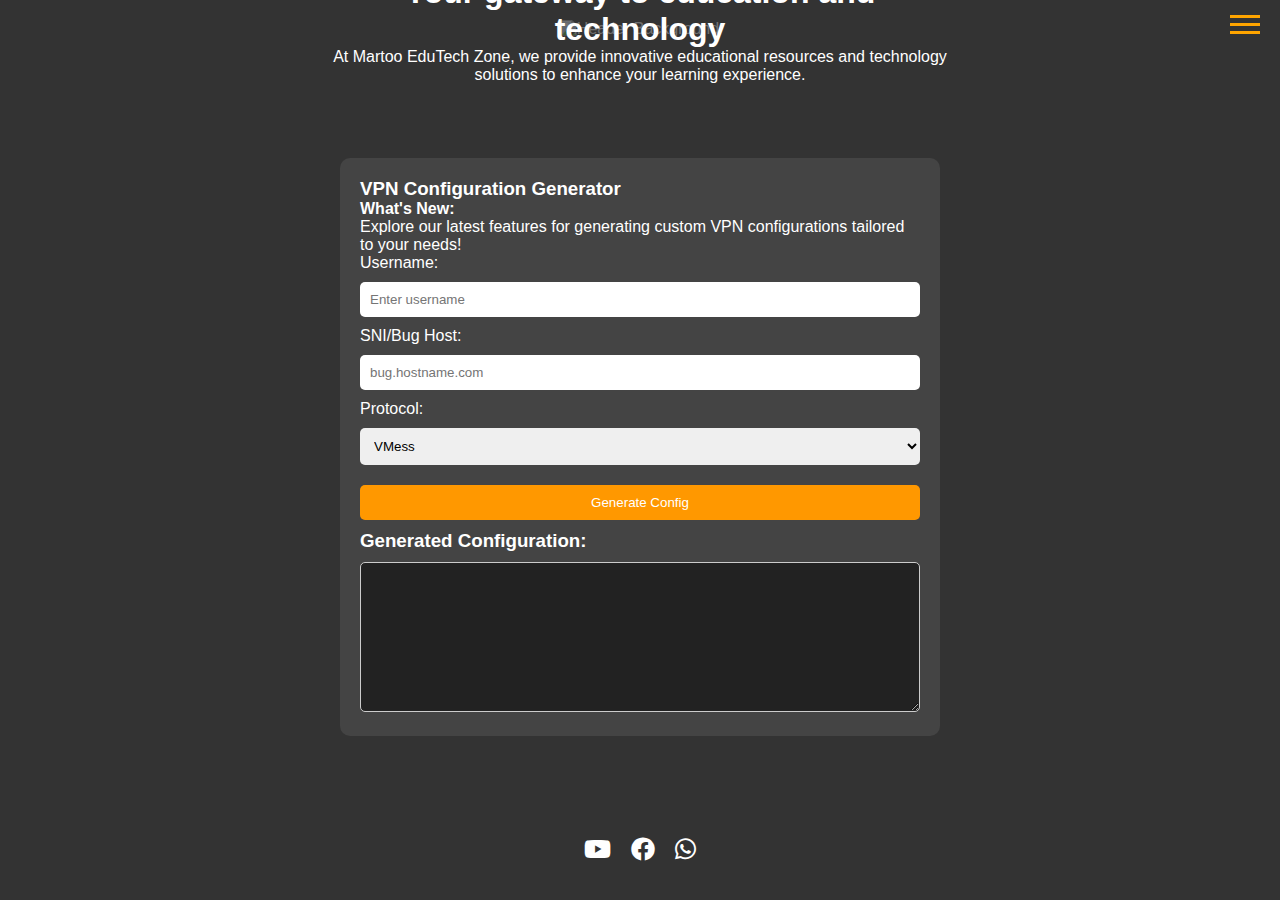
==== services.html @ 54e8af11 "Create services.html" ====
<!DOCTYPE html>
<html lang="en">
<head>
    <meta charset="UTF-8">
    <meta name="viewport" content="width=device-width, initial-scale=1.0">
    <link rel="stylesheet" href="styles.css">
    <title>Services - Martoo EduTech Zone</title>
    <link rel="stylesheet" href="https://cdnjs.cloudflare.com/ajax/libs/font-awesome/6.0.0-beta3/css/all.min.css">
    <style>
        body {
            background-color: #333;
            color: #fff;
            font-family: Arial, sans-serif;
            margin: 0;
        }

        .hamburger {
            position: fixed;
            top: 15px;
            right: 20px;
            z-index: 100;
            cursor: pointer;
            display: flex;
            flex-direction: column;
            gap: 5px;
        }

        .hamburger div {
            width: 30px;
            height: 3px;
            background-color: orange;
        }

        .nav-links {
            display: none;
            flex-direction: column;
            align-items: center;
            position: fixed;
            top: 0;
            right: 0;
            background-color: rgba(0, 0, 0, 0.9);
            width: 100%;
            height: 100vh;
            justify-content: center;
            text-align: center;
        }

        .nav-links a {
            color: white;
            text-decoration: none;
            font-size: 24px;
            margin: 20px 0;
        }

        .nav-active {
            display: flex;
        }

        .config-generator {
            background-color: #444;
            padding: 20px;
            border-radius: 10px;
            width: 90%;
            max-width: 600px;
            margin: 100px auto;
        }

        .config-generator input,
        .config-generator select,
        .config-generator button {
            width: 100%;
            margin: 10px 0;
            padding: 10px;
            border: none;
            border-radius: 5px;
        }

        .config-generator button {
            background-color: #ff9800;
            color: #fff;
            cursor: pointer;
        }

        .config-generator textarea {
            width: 100%;
            height: 150px;
            margin-top: 10px;
            padding: 10px;
            border-radius: 5px;
            border: 1px solid #ccc;
            background-color: #222;
            color: #f0f0f0;
        }

        .social-icons {
            display: flex;
            justify-content: center;
            gap: 20px;
            margin-top: 20px;
        }

        .social-icons a {
            color: white;
            font-size: 24px;
            text-decoration: none;
        }

        .header {
            position: relative;
            padding: 20px;
            text-align: center;
        }

        .header img {
            width: 100%;
            max-height: 300px;
            object-fit: cover;
            opacity: 0.3;
        }

        .header-text {
            position: absolute;
            top: 50%;
            left: 50%;
            transform: translate(-50%, -50%);
            color: white;
            text-align: center;
        }
    </style>
</head>
<body>
    <div class="hamburger" id="hamburger">
        <div></div>
        <div></div>
        <div></div>
    </div>

    <nav class="nav-links" id="navLinks">
        <a href="index.html">Home</a>
        <a href="services.html">Services</a>
        <a href="about.html">About</a>
        <a href="contact.html">Contact</a>
    </nav>

    <div class="header">
        <img src="Picsart_24-10-14_17-15-30-797.jpg" alt="Header Background">
        <div class="header-text">
            <h1>Your gateway to education and technology</h1>
            <p>At Martoo EduTech Zone, we provide innovative educational resources and technology solutions to enhance your learning experience.</p>
        </div>
    </div>

    <div class="config-generator">
        <h3>VPN Configuration Generator</h3>
        <h4>What's New:</h4>
        <p>Explore our latest features for generating custom VPN configurations tailored to your needs!</p>
        
        <form id="configGenerator">
            <label for="username">Username:</label>
            <input type="text" id="username" placeholder="Enter username" required>
            
            <label for="sni">SNI/Bug Host:</label>
            <input type="text" id="sni" placeholder="bug.hostname.com" required>
            
            <label for="protocol">Protocol:</label>
            <select id="protocol" required>
                <option value="vmess">VMess</option>
                <option value="trojan">Trojan</option>
            </select>
            
            <button type="button" onclick="generateConfig()">Generate Config</button>
        </form>

        <h3>Generated Configuration:</h3>
        <textarea id="generatedCode" readonly></textarea>
    </div>

    <div class="social-icons">
        <a href="https://youtube.com/@martootech?si=WtTmTBtO6VjvajdN" target="_blank">
            <i class="fab fa-youtube"></i>
        </a>
        <a href="https://www.facebook.com/profile.php?id=61561559594029" target="_blank">
            <i class="fab fa-facebook"></i>
        </a>
        <a href="https://wa.me/260950322498" target="_blank">
            <i class="fab fa-whatsapp"></i>
        </a>
    </div>

    <script>
        // Hamburger menu toggle
        const hamburger = document.getElementById('hamburger');
        const navLinks = document.getElementById('navLinks');

        hamburger.addEventListener('click', () => {
            navLinks.classList.toggle('nav-active');
        });

        function generateRandomString(length) {
            const chars = '0123456789abcdef';
            let result = '';
            for (let i = 0; i < length; i++) {
                result += chars.charAt(Math.floor(Math.random() * chars.length));
            }
            return result;
        }

        function generateConfig() {
            const username = document.getElementById("username").value;
            const sni = document.getElementById("sni").value;
            const protocol = document.getElementById("protocol").value;

            let generatedConfig = '';

            if (protocol === "vmess") {
                const id = generateRandomString(36);
                generatedConfig = `vmess://eyJhZGQiOi "${sni.replace(/\./g, '%2E')}", "aid": "0", "host": "${sni.replace(/\./g, '%2E')}", "id": "${id}", "net": "ws", "path": "/vpn", "port": "443", "ps": "${username}", "tls": "true", "v": "2"}`;
            } else if (protocol === "trojan") {
                const trojanAddress = "is1.trojanvpn.xyz"; 
                const password = "4cb274d4-1f5f-40ed-a1e9-8e4bfcd9e0c1"; 
                generatedConfig = `trojan://${username}:${password}@${trojanAddress}:443?security=tls&type=ws&path=%2Fvpn&sni=${sni}#Martoo-Trojan`;
            }

            document.getElementById("generatedCode").value = generatedConfig;
        }
    </script>
</body>
</html>
---- styles.css ----
/* styles.css */

/* Universal Reset */
* {
    margin: 0;
    padding: 0;
    box-sizing: border-box; /* Helps with sizing */
}

/* General styles */
body {
    background-color: #1a1a2e; /* Dark navy blue */
    color: #f0f0f0; /* Light gray text */
    font-family: 'Arial', sans-serif;
    animation: backgroundAnimation 15s ease infinite; /* Animation for the background */
    overflow-x: hidden; /* Prevent horizontal scroll */
}

@keyframes backgroundAnimation {
    0% { background-color: #1a1a2e; }
    50% { background-color: #162447; } /* Slightly lighter dark blue */
    100% { background-color: #1a1a2e; }
}

/* Sliding header animation */
.sliding-header {
    animation: slideIn 2s ease forwards; /* Sliding animation */
    transform: translateX(-100%); /* Start off-screen to the left */
}

@keyframes slideIn {
    to {
        transform: translateX(0); /* Slide into view */
    }
}

header {
    background-color: #008080; /* Teal for header */
    padding: 20px;
    text-align: center;
    box-shadow: 0 4px 8px rgba(0, 0, 0, 0.4);
    width: 100%; /* Ensure header fits the page width */
}

nav {
    margin: 20px 0;
}

nav ul {
    display: flex; /* Use flexbox for navigation */
    justify-content: center; /* Center the items */
    list-style-type: none;
    padding: 0;
}

nav ul li {
    display: inline;
    margin: 0 15px;
}

nav ul li a {
    color: #9370DB; /* Rebecca Purple */
    text-decoration: none;
    font-weight: bold;
    transition: color 0.3s; /* Animation for link color change */
}

nav ul li a:hover {
    color: #ffb600; /* Gold for hover effect */
    text-decoration: underline; /* Underline on hover */
}

/* Styles for hamburger menu */
.hamburger {
    display: none; /* Hide on larger screens */
    cursor: pointer;
    font-size: 24px;
    color: #9370DB; /* Rebecca Purple */
}

.hidden {
    display: none; /* Hide the menu by default */
}

main {
    max-width: 1200px; /* Set a max width for the main content */
    margin: 0 auto; /* Center the main content */
    padding: 20px;
    text-align: center;
}

/* Section for key content */
#content-section {
    color: #333333;
    text-align: center;
    padding: 60px 20px;
}

#content-section h2,
#content-section p {
    background-color: rgba(255, 255, 255, 0.7);
    padding: 20px;
    border-radius: 10px;
    display: inline-block;
    margin: 20px auto;
    max-width: 800px;
}

/* Section for key features */
#key-features {
    margin: 40px 0;
    background-color: rgba(0, 0, 0, 0.7);
    padding: 20px;
    border-radius: 5px;
    text-align: left;
    color: #f0f0f0; /* Light text for better contrast */
}

footer {
    background-color: #008080; /* Teal for footer */
    color: #ffffff;
    text-align: center;
    padding: 10px 0;
    position: relative;
    bottom: 0;
    width: 100%; /* Ensure footer fits the page width */
    box-shadow: 0 -4px 8px rgba(0, 0, 0, 0.4);
}

/* Responsive styles */
@media screen and (max-width: 768px) {
    nav ul {
        display: none; /* Hide menu on small screens */
        flex-direction: column; /* Stack menu items */
    }

    nav ul.show {
        display: flex; /* Show menu when toggled */
    }

    .hamburger {
        display: block; /* Show hamburger icon on small screens */
    }
  }
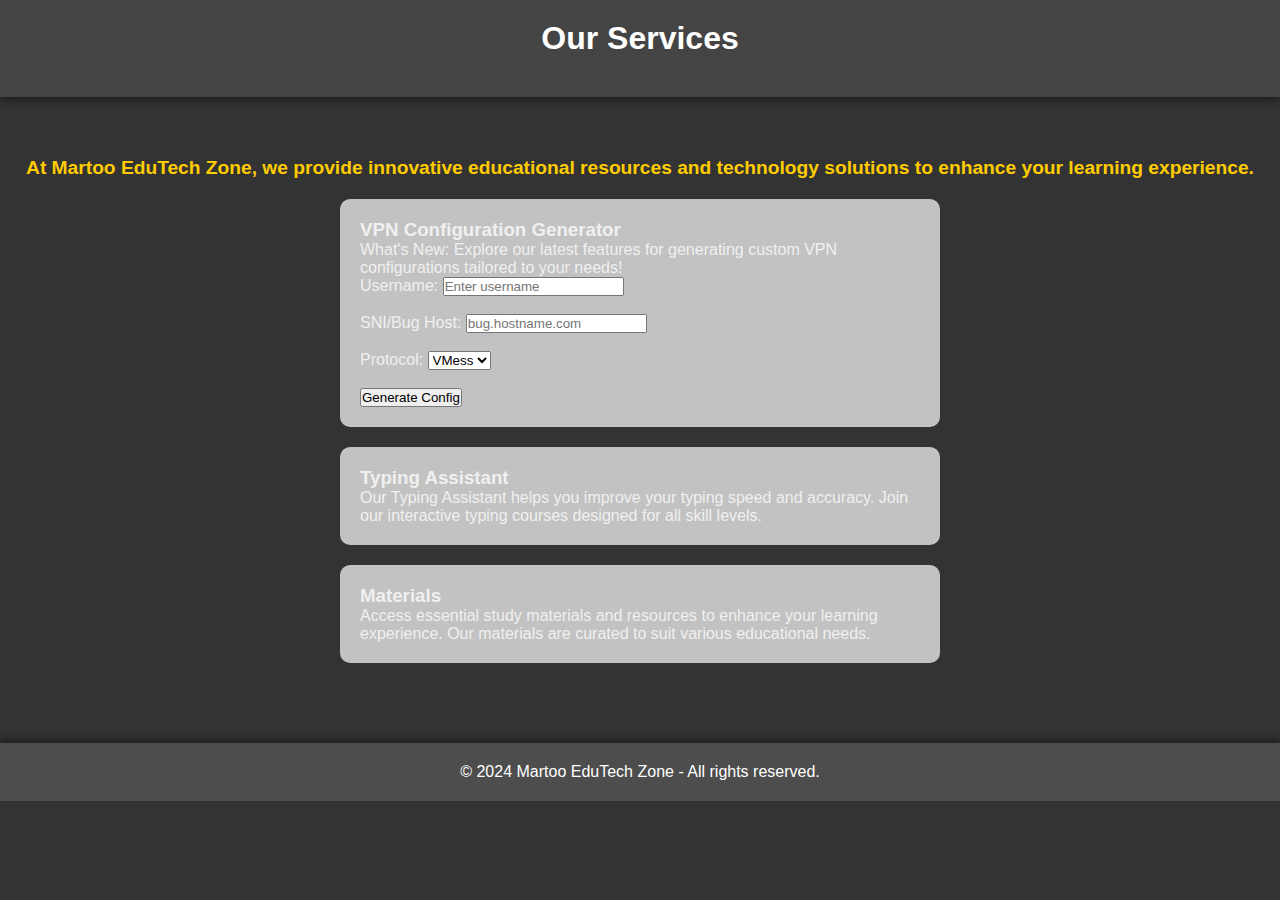
==== commit c9842b20: "Update services.html" ====
--- a/services.html
+++ b/services.html
@@ -3,225 +3,180 @@
 <head>
     <meta charset="UTF-8">
     <meta name="viewport" content="width=device-width, initial-scale=1.0">
+    <title>Services - Martoo EduTech Zone</title>
     <link rel="stylesheet" href="styles.css">
-    <title>Services - Martoo EduTech Zone</title>
-    <link rel="stylesheet" href="https://cdnjs.cloudflare.com/ajax/libs/font-awesome/6.0.0-beta3/css/all.min.css">
     <style>
         body {
-            background-color: #333;
-            color: #fff;
+            background-color: #333333; /* Dark earthy color */
+            color: #f0f0f0;
+            margin: 0;
             font-family: Arial, sans-serif;
-            margin: 0;
+        }
+
+        header {
+            background-color: #444444; /* Header background */
+            color: white;
+            text-align: center;
+            padding: 20px;
+            position: relative;
+            width: 100vw; /* Full page width */
+            box-sizing: border-box;
         }
 
         .hamburger {
-            position: fixed;
-            top: 15px;
-            right: 20px;
-            z-index: 100;
+            position: absolute;
+            top: 10px;
+            right: 10px;
+            font-size: 30px;
+            color: #ffcc00;
             cursor: pointer;
-            display: flex;
-            flex-direction: column;
-            gap: 5px;
+            background-color: rgba(0, 0, 0, 0.5);
+            padding: 10px;
+            border-radius: 5px;
+            border: 2px solid #ffcc00;
         }
 
-        .hamburger div {
-            width: 30px;
-            height: 3px;
-            background-color: orange;
+        nav ul {
+            list-style-type: none;
+            padding: 0;
+            display: none; /* Hidden by default */
         }
 
-        .nav-links {
-            display: none;
-            flex-direction: column;
-            align-items: center;
-            position: fixed;
-            top: 0;
-            right: 0;
-            background-color: rgba(0, 0, 0, 0.9);
-            width: 100%;
-            height: 100vh;
-            justify-content: center;
-            text-align: center;
+        nav ul li {
+            margin: 10px 0;
         }
 
-        .nav-links a {
-            color: white;
+        nav ul li a {
+            color: #ffcc00;
             text-decoration: none;
-            font-size: 24px;
-            margin: 20px 0;
+            padding: 10px;
+            display: block;
+            background-color: rgba(0, 0, 0, 0.7);
+            border-radius: 5px;
         }
 
-        .nav-active {
-            display: flex;
+        nav ul li a:hover {
+            background-color: rgba(255, 204, 0, 0.5);
         }
 
-        .config-generator {
-            background-color: #444;
+        #menu.show {
+            display: block;
+        }
+
+        #services-section {
+            text-align: center;
+            padding: 60px 20px;
+        }
+
+        #services-section h2 {
+            margin-bottom: 20px;
+            font-size: 1.2em;
+            color: #ffcc00;
+        }
+
+        .service {
+            background-color: rgba(255, 255, 255, 0.7);
             padding: 20px;
             border-radius: 10px;
-            width: 90%;
+            margin: 20px auto;
             max-width: 600px;
-            margin: 100px auto;
+            text-align: left;
         }
 
-        .config-generator input,
-        .config-generator select,
-        .config-generator button {
-            width: 100%;
-            margin: 10px 0;
+        .dropdown {
+            display: none;
+            margin-top: 10px;
+        }
+
+        .dropdown-toggle {
+            cursor: pointer;
+            background-color: #ffcc00;
             padding: 10px;
             border: none;
             border-radius: 5px;
+            text-align: left;
+            width: 100%;
+            color: #333;
         }
 
-        .config-generator button {
-            background-color: #ff9800;
-            color: #fff;
-            cursor: pointer;
+        .dropdown-toggle:hover {
+            background-color: #e6b800;
         }
 
-        .config-generator textarea {
-            width: 100%;
-            height: 150px;
-            margin-top: 10px;
-            padding: 10px;
-            border-radius: 5px;
-            border: 1px solid #ccc;
-            background-color: #222;
-            color: #f0f0f0;
-        }
-
-        .social-icons {
-            display: flex;
-            justify-content: center;
-            gap: 20px;
-            margin-top: 20px;
-        }
-
-        .social-icons a {
-            color: white;
-            font-size: 24px;
-            text-decoration: none;
-        }
-
-        .header {
-            position: relative;
-            padding: 20px;
-            text-align: center;
-        }
-
-        .header img {
-            width: 100%;
-            max-height: 300px;
-            object-fit: cover;
-            opacity: 0.3;
-        }
-
-        .header-text {
-            position: absolute;
-            top: 50%;
-            left: 50%;
-            transform: translate(-50%, -50%);
+        footer {
+            background-color: #4d4d4d;
             color: white;
             text-align: center;
+            padding: 20px;
+            position: relative;
+            bottom: 0;
+            width: 100vw;
+            box-sizing: border-box;
         }
     </style>
 </head>
 <body>
-    <div class="hamburger" id="hamburger">
-        <div></div>
-        <div></div>
-        <div></div>
-    </div>
+    <header>
+        <h1>Our Services</h1>
+        <div class="hamburger" onclick="toggleMenu()">&#9776;</div>
+        <nav>
+            <ul id="menu">
+                <li><a href="index.html">Home</a></li>
+                <li><a href="services.html">Services</a></li>
+                <li><a href="about.html">About</a></li>
+                <li><a href="contact.html">Contact</a></li>
+            </ul>
+        </nav>
+    </header>
 
-    <nav class="nav-links" id="navLinks">
-        <a href="index.html">Home</a>
-        <a href="services.html">Services</a>
-        <a href="about.html">About</a>
-        <a href="contact.html">Contact</a>
-    </nav>
+    <section id="services-section">
+        <h2>At Martoo EduTech Zone, we provide innovative educational resources and technology solutions to enhance your learning experience.</h2>
 
-    <div class="header">
-        <img src="Picsart_24-10-14_17-15-30-797.jpg" alt="Header Background">
-        <div class="header-text">
-            <h1>Your gateway to education and technology</h1>
-            <p>At Martoo EduTech Zone, we provide innovative educational resources and technology solutions to enhance your learning experience.</p>
+        <div class="service">
+            <h3>VPN Configuration Generator</h3>
+            <p>What's New: Explore our latest features for generating custom VPN configurations tailored to your needs!</p>
+            <form>
+                <label for="username">Username:</label>
+                <input type="text" id="username" placeholder="Enter username" required>
+                <br><br>
+                <label for="sni">SNI/Bug Host:</label>
+                <input type="text" id="sni" placeholder="bug.hostname.com" required>
+                <br><br>
+                <label for="protocol">Protocol:</label>
+                <select id="protocol">
+                    <option value="vmess">VMess</option>
+                    <option value="trojan">Trojan</option>
+                    <option value="udp">UDP</option>
+                </select>
+                <br><br>
+                <button type="submit">Generate Config</button>
+            </form>
         </div>
-    </div>
 
-    <div class="config-generator">
-        <h3>VPN Configuration Generator</h3>
-        <h4>What's New:</h4>
-        <p>Explore our latest features for generating custom VPN configurations tailored to your needs!</p>
-        
-        <form id="configGenerator">
-            <label for="username">Username:</label>
-            <input type="text" id="username" placeholder="Enter username" required>
-            
-            <label for="sni">SNI/Bug Host:</label>
-            <input type="text" id="sni" placeholder="bug.hostname.com" required>
-            
-            <label for="protocol">Protocol:</label>
-            <select id="protocol" required>
-                <option value="vmess">VMess</option>
-                <option value="trojan">Trojan</option>
-            </select>
-            
-            <button type="button" onclick="generateConfig()">Generate Config</button>
-        </form>
+        <div class="service">
+            <h3>Typing Assistant</h3>
+            <p>Our Typing Assistant helps you improve your typing speed and accuracy. Join our interactive typing courses designed for all skill levels.</p>
+        </div>
 
-        <h3>Generated Configuration:</h3>
-        <textarea id="generatedCode" readonly></textarea>
-    </div>
+        <div class="service">
+            <h3>Materials</h3>
+            <p>Access essential study materials and resources to enhance your learning experience. Our materials are curated to suit various educational needs.</p>
+        </div>
+    </section>
 
-    <div class="social-icons">
-        <a href="https://youtube.com/@martootech?si=WtTmTBtO6VjvajdN" target="_blank">
-            <i class="fab fa-youtube"></i>
-        </a>
-        <a href="https://www.facebook.com/profile.php?id=61561559594029" target="_blank">
-            <i class="fab fa-facebook"></i>
-        </a>
-        <a href="https://wa.me/260950322498" target="_blank">
-            <i class="fab fa-whatsapp"></i>
-        </a>
-    </div>
+    <footer>
+        <p>&copy; 2024 Martoo EduTech Zone - All rights reserved.</p>
+    </footer>
 
     <script>
-        // Hamburger menu toggle
-        const hamburger = document.getElementById('hamburger');
-        const navLinks = document.getElementById('navLinks');
-
-        hamburger.addEventListener('click', () => {
-            navLinks.classList.toggle('nav-active');
-        });
-
-        function generateRandomString(length) {
-            const chars = '0123456789abcdef';
-            let result = '';
-            for (let i = 0; i < length; i++) {
-                result += chars.charAt(Math.floor(Math.random() * chars.length));
-            }
-            return result;
+        function toggleMenu() {
+            var menu = document.getElementById("menu");
+            menu.classList.toggle("show");
         }
 
-        function generateConfig() {
-            const username = document.getElementById("username").value;
-            const sni = document.getElementById("sni").value;
-            const protocol = document.getElementById("protocol").value;
-
-            let generatedConfig = '';
-
-            if (protocol === "vmess") {
-                const id = generateRandomString(36);
-                generatedConfig = `vmess://eyJhZGQiOi "${sni.replace(/\./g, '%2E')}", "aid": "0", "host": "${sni.replace(/\./g, '%2E')}", "id": "${id}", "net": "ws", "path": "/vpn", "port": "443", "ps": "${username}", "tls": "true", "v": "2"}`;
-            } else if (protocol === "trojan") {
-                const trojanAddress = "is1.trojanvpn.xyz"; 
-                const password = "4cb274d4-1f5f-40ed-a1e9-8e4bfcd9e0c1"; 
-                generatedConfig = `trojan://${username}:${password}@${trojanAddress}:443?security=tls&type=ws&path=%2Fvpn&sni=${sni}#Martoo-Trojan`;
-            }
-
-            document.getElementById("generatedCode").value = generatedConfig;
+        function toggleDropdown(dropdownId) {
+            var dropdown = document.getElementById(dropdownId);
+            dropdown.style.display = dropdown.style.display === "block" ? "none" : "block";
         }
     </script>
 </body>
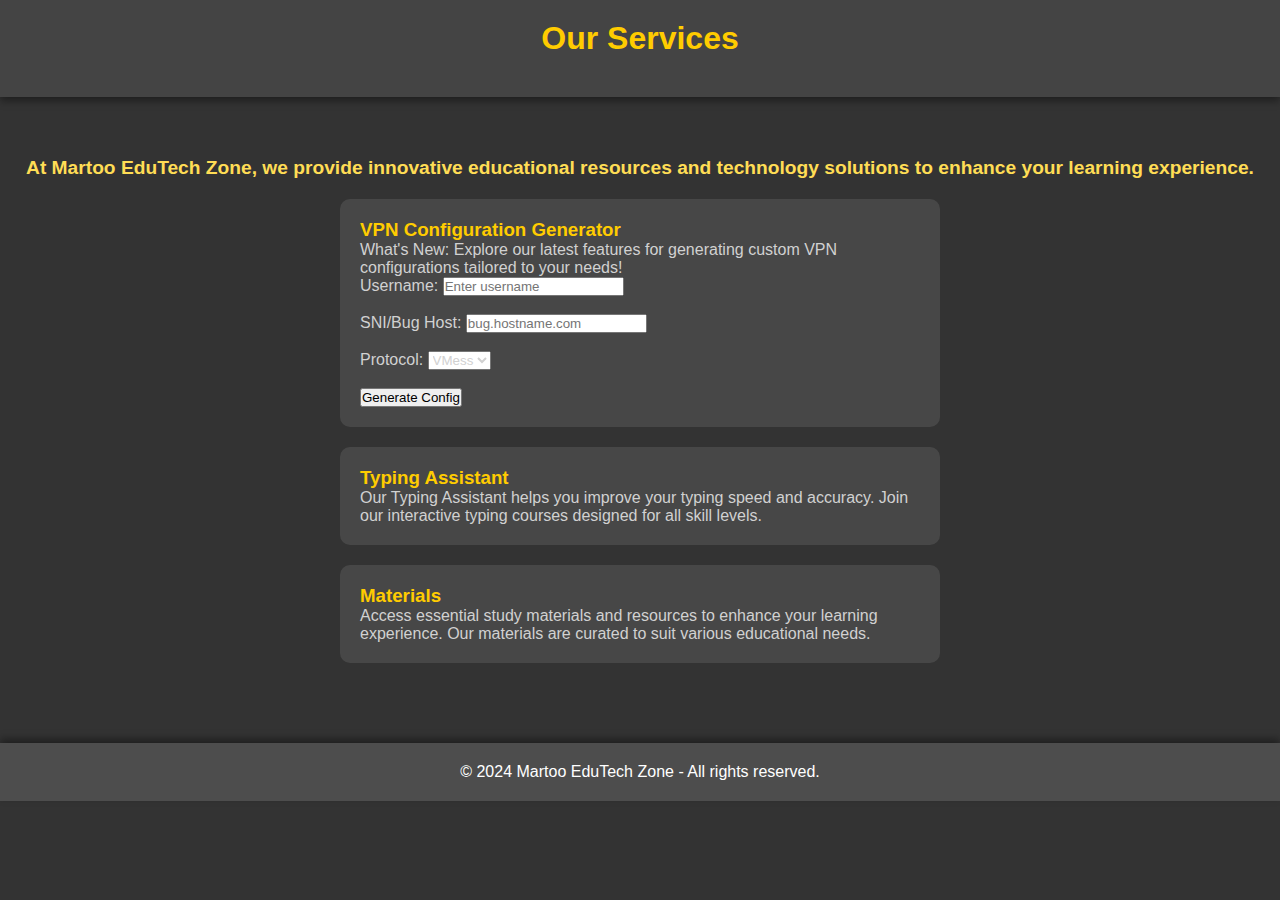
==== commit 4cda11be: "Update services.html" ====
--- a/services.html
+++ b/services.html
@@ -7,19 +7,19 @@
     <link rel="stylesheet" href="styles.css">
     <style>
         body {
-            background-color: #333333; /* Dark earthy color */
-            color: #f0f0f0;
+            background-color: #333333;
+            color: #e0e0e0;
             margin: 0;
             font-family: Arial, sans-serif;
         }
 
         header {
-            background-color: #444444; /* Header background */
-            color: white;
+            background-color: #444444;
+            color: #ffcc00;
             text-align: center;
             padding: 20px;
             position: relative;
-            width: 100vw; /* Full page width */
+            width: 100vw;
             box-sizing: border-box;
         }
 
@@ -39,7 +39,7 @@
         nav ul {
             list-style-type: none;
             padding: 0;
-            display: none; /* Hidden by default */
+            display: none;
         }
 
         nav ul li {
@@ -71,16 +71,24 @@
         #services-section h2 {
             margin-bottom: 20px;
             font-size: 1.2em;
-            color: #ffcc00;
+            color: #ffdd55;
         }
 
         .service {
-            background-color: rgba(255, 255, 255, 0.7);
+            background-color: rgba(255, 255, 255, 0.1);
             padding: 20px;
             border-radius: 10px;
             margin: 20px auto;
             max-width: 600px;
             text-align: left;
+        }
+
+        .service h3 {
+            color: #ffcc00;
+        }
+
+        .service p, label, select, input {
+            color: #d1d1d1;
         }
 
         .dropdown {
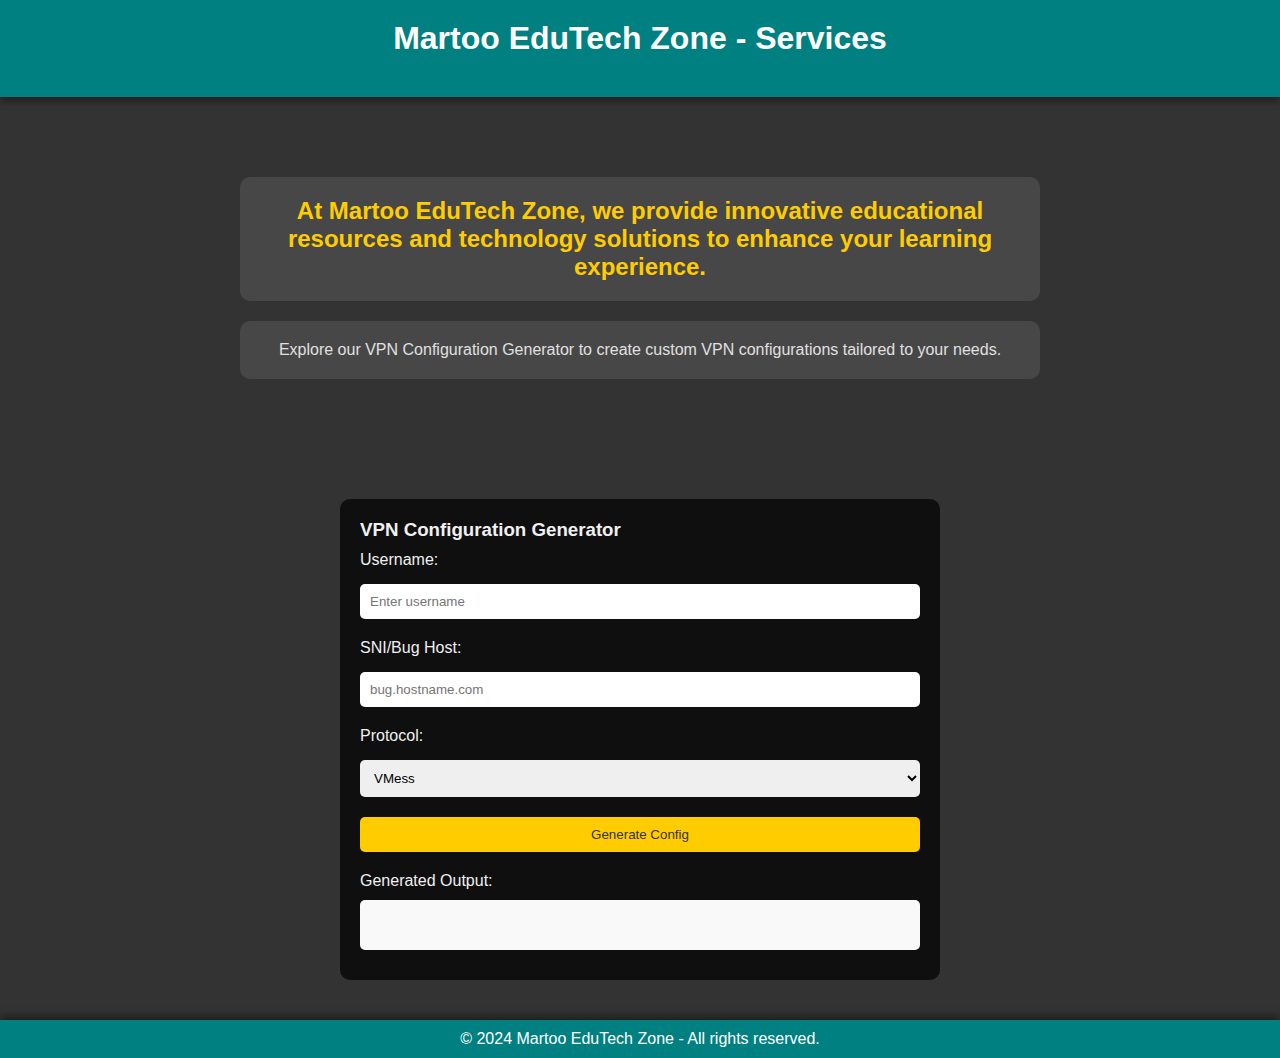
==== commit 35e21e8e: "Update services.html" ====
--- a/services.html
+++ b/services.html
@@ -3,19 +3,18 @@
 <head>
     <meta charset="UTF-8">
     <meta name="viewport" content="width=device-width, initial-scale=1.0">
-    <title>Services - Martoo EduTech Zone</title>
+    <title>Martoo EduTech Zone - Services</title>
     <link rel="stylesheet" href="styles.css">
     <style>
         body {
             background-color: #333333;
-            color: #e0e0e0;
+            color: #f0f0f0;
             margin: 0;
             font-family: Arial, sans-serif;
         }
 
         header {
-            background-color: #444444;
-            color: #ffcc00;
+            color: white;
             text-align: center;
             padding: 20px;
             position: relative;
@@ -63,113 +62,112 @@
             display: block;
         }
 
-        #services-section {
+        #service-section {
             text-align: center;
             padding: 60px 20px;
         }
 
-        #services-section h2 {
-            margin-bottom: 20px;
-            font-size: 1.2em;
-            color: #ffdd55;
-        }
-
-        .service {
+        #service-section h2 {
+            color: #ffcc00;
             background-color: rgba(255, 255, 255, 0.1);
             padding: 20px;
             border-radius: 10px;
             margin: 20px auto;
+            max-width: 800px;
+        }
+
+        #service-section p {
+            color: #e0e0e0;
+            background-color: rgba(255, 255, 255, 0.1);
+            padding: 20px;
+            border-radius: 10px;
+            margin: 20px auto;
+            max-width: 800px;
+        }
+
+        #vpn-generator {
+            background-color: rgba(0, 0, 0, 0.7);
+            padding: 20px;
+            border-radius: 10px;
             max-width: 600px;
+            margin: 40px auto;
+            color: #f0f0f0;
             text-align: left;
         }
 
-        .service h3 {
-            color: #ffcc00;
+        #vpn-generator label {
+            display: block;
+            margin: 10px 0 5px;
         }
 
-        .service p, label, select, input {
-            color: #d1d1d1;
+        #vpn-generator input,
+        #vpn-generator select,
+        #vpn-generator button,
+        #output-field {
+            width: 100%;
+            padding: 10px;
+            margin: 10px 0;
+            border: none;
+            border-radius: 5px;
         }
 
-        .dropdown {
-            display: none;
-            margin-top: 10px;
+        #vpn-generator button {
+            background-color: #ffcc00;
+            color: #333;
+            cursor: pointer;
         }
 
-        .dropdown-toggle {
-            cursor: pointer;
-            background-color: #ffcc00;
-            padding: 10px;
-            border: none;
-            border-radius: 5px;
-            text-align: left;
-            width: 100%;
-            color: #333;
-        }
-
-        .dropdown-toggle:hover {
+        #vpn-generator button:hover {
             background-color: #e6b800;
         }
 
-        footer {
-            background-color: #4d4d4d;
-            color: white;
-            text-align: center;
-            padding: 20px;
-            position: relative;
-            bottom: 0;
-            width: 100vw;
-            box-sizing: border-box;
+        #output-field {
+            background-color: #f9f9f9;
+            color: #333;
+            min-height: 50px;
+            white-space: pre-wrap;
+            overflow-wrap: break-word;
         }
     </style>
 </head>
 <body>
     <header>
-        <h1>Our Services</h1>
+        <h1>Martoo EduTech Zone - Services</h1>
         <div class="hamburger" onclick="toggleMenu()">&#9776;</div>
         <nav>
             <ul id="menu">
                 <li><a href="index.html">Home</a></li>
                 <li><a href="services.html">Services</a></li>
-                <li><a href="about.html">About</a></li>
-                <li><a href="contact.html">Contact</a></li>
+                <li><a href="#">About</a></li>
+                <li><a href="#">Contact</a></li>
             </ul>
         </nav>
     </header>
 
-    <section id="services-section">
+    <section id="service-section">
         <h2>At Martoo EduTech Zone, we provide innovative educational resources and technology solutions to enhance your learning experience.</h2>
+        <p>Explore our VPN Configuration Generator to create custom VPN configurations tailored to your needs.</p>
+    </section>
 
-        <div class="service">
-            <h3>VPN Configuration Generator</h3>
-            <p>What's New: Explore our latest features for generating custom VPN configurations tailored to your needs!</p>
-            <form>
-                <label for="username">Username:</label>
-                <input type="text" id="username" placeholder="Enter username" required>
-                <br><br>
-                <label for="sni">SNI/Bug Host:</label>
-                <input type="text" id="sni" placeholder="bug.hostname.com" required>
-                <br><br>
-                <label for="protocol">Protocol:</label>
-                <select id="protocol">
-                    <option value="vmess">VMess</option>
-                    <option value="trojan">Trojan</option>
-                    <option value="udp">UDP</option>
-                </select>
-                <br><br>
-                <button type="submit">Generate Config</button>
-            </form>
-        </div>
+    <section id="vpn-generator">
+        <h3>VPN Configuration Generator</h3>
+        <label for="username">Username:</label>
+        <input type="text" id="username" placeholder="Enter username" required>
 
-        <div class="service">
-            <h3>Typing Assistant</h3>
-            <p>Our Typing Assistant helps you improve your typing speed and accuracy. Join our interactive typing courses designed for all skill levels.</p>
-        </div>
+        <label for="sni">SNI/Bug Host:</label>
+        <input type="text" id="sni" placeholder="bug.hostname.com" required>
 
-        <div class="service">
-            <h3>Materials</h3>
-            <p>Access essential study materials and resources to enhance your learning experience. Our materials are curated to suit various educational needs.</p>
-        </div>
+        <label for="protocol">Protocol:</label>
+        <select id="protocol" required>
+            <option value="VMess">VMess</option>
+            <option value="Trojan">Trojan</option>
+            <option value="UDP">UDP</option>
+        </select>
+
+        <button onclick="generateConfig()">Generate Config</button>
+
+        <label for="output-field">Generated Output:</label>
+        <div id="output-field" readonly></div>
     </section>
 
     <footer>
@@ -182,9 +180,13 @@
             menu.classList.toggle("show");
         }
 
-        function toggleDropdown(dropdownId) {
-            var dropdown = document.getElementById(dropdownId);
-            dropdown.style.display = dropdown.style.display === "block" ? "none" : "block";
+        function generateConfig() {
+            var username = document.getElementById("username").value;
+            var sni = document.getElementById("sni").value;
+            var protocol = document.getElementById("protocol").value;
+            
+            var config = `Username: ${username}\nSNI/Bug Host: ${sni}\nProtocol: ${protocol}`;
+            document.getElementById("output-field").textContent = config;
         }
     </script>
 </body>
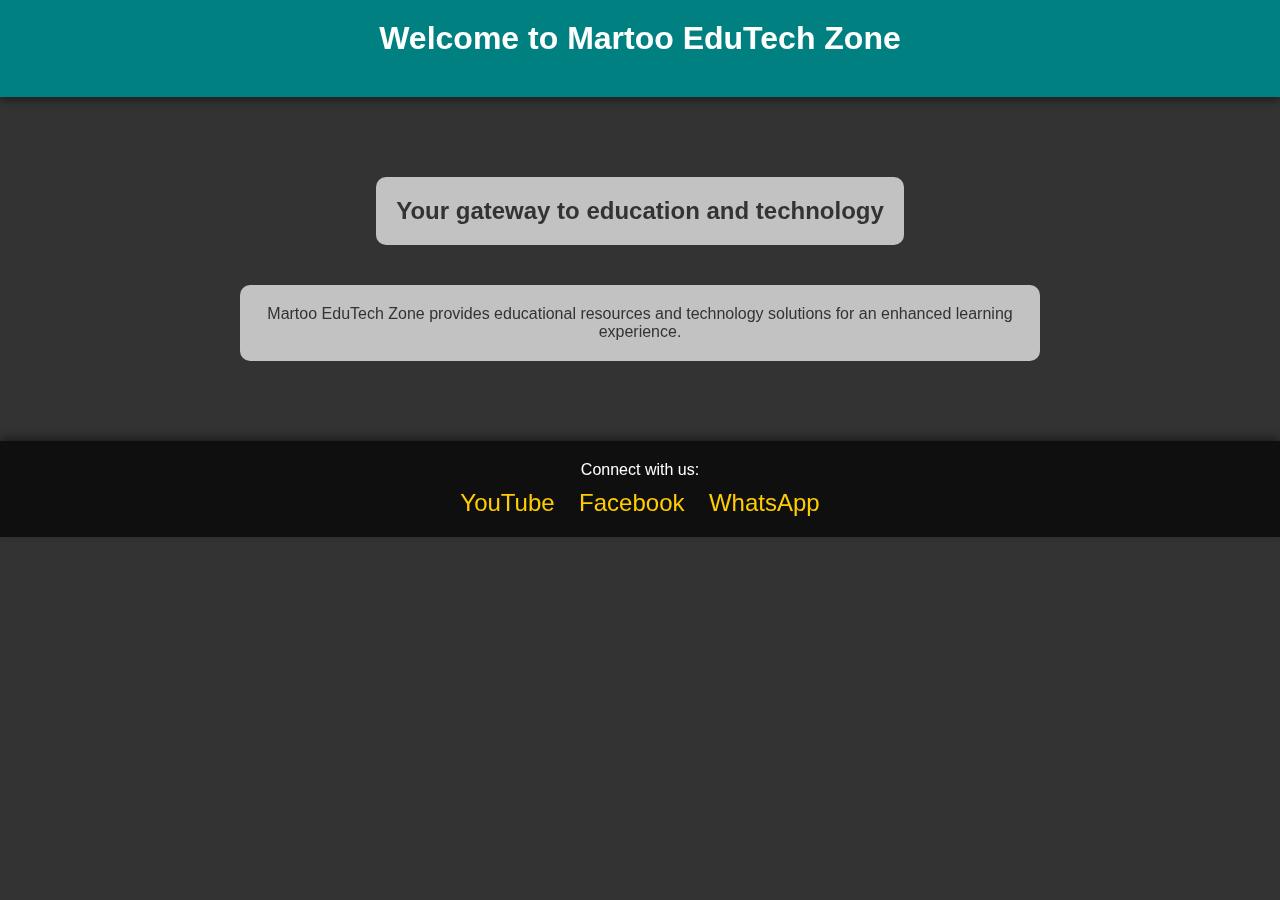
==== commit 5db8b654: "Update services.html" ====
--- a/services.html
+++ b/services.html
@@ -3,16 +3,29 @@
 <head>
     <meta charset="UTF-8">
     <meta name="viewport" content="width=device-width, initial-scale=1.0">
-    <title>Martoo EduTech Zone - Services</title>
+    <title>Martoo EduTech Zone</title>
     <link rel="stylesheet" href="styles.css">
     <style>
+        /* Video background styling */
+        .background-video {
+            position: fixed;
+            top: 0;
+            left: 0;
+            width: 100%;
+            height: 100%;
+            object-fit: cover;
+            z-index: -1; /* Keeps video behind content */
+        }
+
+        /* Body styling with text color */
         body {
-            background-color: #333333;
+            background-color: #333333; /* Dark earthy color */
             color: #f0f0f0;
             margin: 0;
             font-family: Arial, sans-serif;
         }
 
+        /* Header and hamburger styles */
         header {
             color: white;
             text-align: center;
@@ -62,116 +75,84 @@
             display: block;
         }
 
-        #service-section {
+        /* Main content styling */
+        #content-section {
+            color: #333333;
             text-align: center;
             padding: 60px 20px;
         }
 
-        #service-section h2 {
-            color: #ffcc00;
-            background-color: rgba(255, 255, 255, 0.1);
+        #content-section h2,
+        #content-section p {
+            background-color: rgba(255, 255, 255, 0.7);
             padding: 20px;
             border-radius: 10px;
+            display: inline-block;
             margin: 20px auto;
             max-width: 800px;
         }
 
-        #service-section p {
-            color: #e0e0e0;
-            background-color: rgba(255, 255, 255, 0.1);
+        /* Footer styling */
+        footer {
+            text-align: center;
             padding: 20px;
-            border-radius: 10px;
-            margin: 20px auto;
-            max-width: 800px;
+            background-color: rgba(0, 0, 0, 0.7);
+            position: relative;
+            bottom: 0;
+            width: 100%;
         }
 
-        #vpn-generator {
-            background-color: rgba(0, 0, 0, 0.7);
-            padding: 20px;
-            border-radius: 10px;
-            max-width: 600px;
-            margin: 40px auto;
-            color: #f0f0f0;
-            text-align: left;
+        .social-icons {
+            margin-top: 10px;
         }
 
-        #vpn-generator label {
-            display: block;
-            margin: 10px 0 5px;
+        .social-icons a {
+            margin: 0 10px;
+            color: #ffcc00;
+            text-decoration: none;
+            font-size: 24px;
         }
 
-        #vpn-generator input,
-        #vpn-generator select,
-        #vpn-generator button,
-        #output-field {
-            width: 100%;
-            padding: 10px;
-            margin: 10px 0;
-            border: none;
-            border-radius: 5px;
-        }
-
-        #vpn-generator button {
-            background-color: #ffcc00;
-            color: #333;
-            cursor: pointer;
-        }
-
-        #vpn-generator button:hover {
-            background-color: #e6b800;
-        }
-
-        #output-field {
-            background-color: #f9f9f9;
-            color: #333;
-            min-height: 50px;
-            white-space: pre-wrap;
-            overflow-wrap: break-word;
+        .social-icons a:hover {
+            color: white;
         }
     </style>
 </head>
 <body>
+    <!-- Background video -->
+    <video class="background-video" autoplay loop playsinline>
+        <source src="Picsart_24-10-29_00-06-53-890.mp4" type="video/mp4">
+        Your browser does not support the video tag.
+    </video>
+
+    <!-- Header and Hamburger menu -->
     <header>
-        <h1>Martoo EduTech Zone - Services</h1>
+        <h1>Welcome to Martoo EduTech Zone</h1>
         <div class="hamburger" onclick="toggleMenu()">&#9776;</div>
         <nav>
             <ul id="menu">
-                <li><a href="index.html">Home</a></li>
-                <li><a href="services.html">Services</a></li>
+                <li><a href="#">Home</a></li>
+                <li><a href="#">Services</a></li>
                 <li><a href="#">About</a></li>
                 <li><a href="#">Contact</a></li>
             </ul>
         </nav>
     </header>
 
-    <section id="service-section">
-        <h2>At Martoo EduTech Zone, we provide innovative educational resources and technology solutions to enhance your learning experience.</h2>
-        <p>Explore our VPN Configuration Generator to create custom VPN configurations tailored to your needs.</p>
+    <!-- Main content section -->
+    <section id="content-section">
+        <h2>Your gateway to education and technology</h2>
+        <p>Martoo EduTech Zone provides educational resources and technology solutions for an enhanced learning experience.</p>
     </section>
 
-    <section id="vpn-generator">
-        <h3>VPN Configuration Generator</h3>
-        <label for="username">Username:</label>
-        <input type="text" id="username" placeholder="Enter username" required>
-
-        <label for="sni">SNI/Bug Host:</label>
-        <input type="text" id="sni" placeholder="bug.hostname.com" required>
-
-        <label for="protocol">Protocol:</label>
-        <select id="protocol" required>
-            <option value="VMess">VMess</option>
-            <option value="Trojan">Trojan</option>
-            <option value="UDP">UDP</option>
-        </select>
-
-        <button onclick="generateConfig()">Generate Config</button>
-
-        <label for="output-field">Generated Output:</label>
-        <div id="output-field" readonly></div>
-    </section>
-
+    <!-- Footer section -->
     <footer>
-        <p>&copy; 2024 Martoo EduTech Zone - All rights reserved.</p>
+        <p>Connect with us:</p>
+        <div class="social-icons">
+            <a href="https://youtube.com/@martootech?si=WtTmTBtO6VjvajdN" target="_blank">YouTube</a>
+            <a href="https://www.facebook.com/profile.php?id=61561559594029" target="_blank">Facebook</a>
+            <a href="https://wa.me/260950322498" target="_blank">WhatsApp</a>
+        </div>
     </footer>
 
     <script>
@@ -179,15 +160,6 @@
             var menu = document.getElementById("menu");
             menu.classList.toggle("show");
         }
-
-        function generateConfig() {
-            var username = document.getElementById("username").value;
-            var sni = document.getElementById("sni").value;
-            var protocol = document.getElementById("protocol").value;
-            
-            var config = `Username: ${username}\nSNI/Bug Host: ${sni}\nProtocol: ${protocol}`;
-            document.getElementById("output-field").textContent = config;
-        }
     </script>
 </body>
 </html>
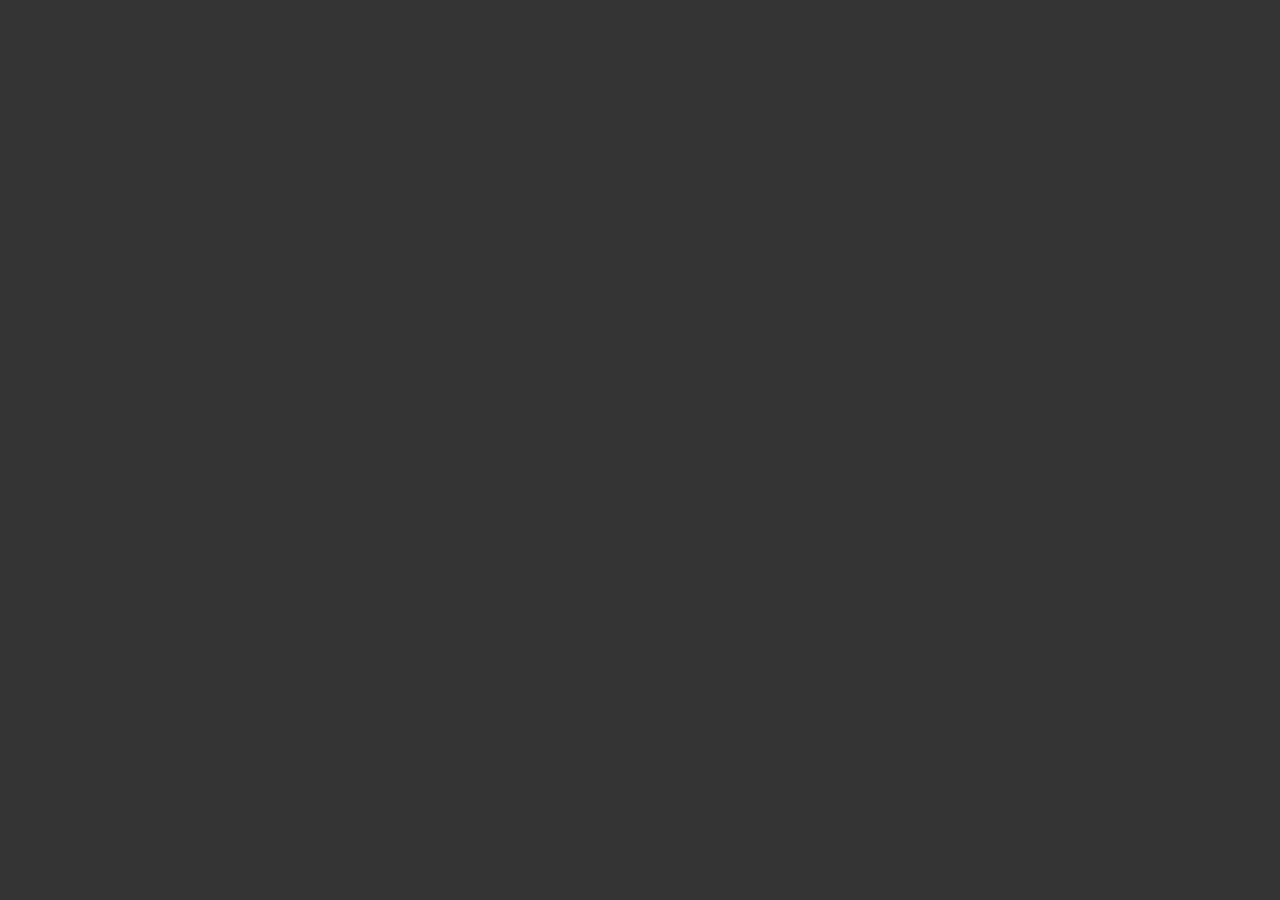
==== commit ec118cb6: "Update services.html" ====
--- a/services.html
+++ b/services.html
@@ -3,10 +3,10 @@
 <head>
     <meta charset="UTF-8">
     <meta name="viewport" content="width=device-width, initial-scale=1.0">
-    <title>Martoo EduTech Zone</title>
+    <title>Martoo EduTech Zone - Services</title>
     <link rel="stylesheet" href="styles.css">
     <style>
-        /* Video background styling */
+        /* Full-screen video background styling */
         .background-video {
             position: fixed;
             top: 0;
@@ -14,27 +14,28 @@
             width: 100%;
             height: 100%;
             object-fit: cover;
-            z-index: -1; /* Keeps video behind content */
+            z-index: -1; /* Keeps the video behind all content */
         }
 
-        /* Body styling with text color */
+        /* General body background and layout settings */
         body {
             background-color: #333333; /* Dark earthy color */
-            color: #f0f0f0;
+            color: #f0f0f0; /* Default text color */
             margin: 0;
             font-family: Arial, sans-serif;
         }
 
-        /* Header and hamburger styles */
+        /* Header styles */
         header {
             color: white;
             text-align: center;
             padding: 20px;
             position: relative;
-            width: 100vw;
-            box-sizing: border-box;
+            width: 100vw; /* Full page width */
+            box-sizing: border-box; /* Ensures padding doesn't add extra width */
         }
 
+        /* Hamburger menu styling */
         .hamburger {
             position: absolute;
             top: 10px;
@@ -48,6 +49,7 @@
             border: 2px solid #ffcc00;
         }
 
+        /* Navigation styles */
         nav ul {
             list-style-type: none;
             padding: 0;
@@ -59,7 +61,7 @@
         }
 
         nav ul li a {
-            color: #ffcc00;
+            color: #ffcc00; /* Keep this as intended */
             text-decoration: none;
             padding: 10px;
             display: block;
@@ -71,13 +73,14 @@
             background-color: rgba(255, 204, 0, 0.5);
         }
 
+        /* Show the menu when toggled */
         #menu.show {
             display: block;
         }
 
-        /* Main content styling */
+        /* Section for key content */
         #content-section {
-            color: #333333;
+            color: #f0f0f0; /* Default text color */
             text-align: center;
             padding: 60px 20px;
         }
@@ -92,20 +95,19 @@
             max-width: 800px;
         }
 
-        /* Footer styling */
+        /* Footer styles */
         footer {
+            background-color: #4d4d4d;
+            color: white;
             text-align: center;
             padding: 20px;
-            background-color: rgba(0, 0, 0, 0.7);
             position: relative;
             bottom: 0;
-            width: 100%;
+            width: 100vw; /* Full page width */
+            box-sizing: border-box;
         }
 
-        .social-icons {
-            margin-top: 10px;
-        }
-
+        /* Social icon styling */
         .social-icons a {
             margin: 0 10px;
             color: #ffcc00;
@@ -121,45 +123,4 @@
 <body>
     <!-- Background video -->
     <video class="background-video" autoplay loop playsinline>
-        <source src="Picsart_24-10-29_00-06-53-890.mp4" type="video/mp4">
-        Your browser does not support the video tag.
-    </video>
-
-    <!-- Header and Hamburger menu -->
-    <header>
-        <h1>Welcome to Martoo EduTech Zone</h1>
-        <div class="hamburger" onclick="toggleMenu()">&#9776;</div>
-        <nav>
-            <ul id="menu">
-                <li><a href="#">Home</a></li>
-                <li><a href="#">Services</a></li>
-                <li><a href="#">About</a></li>
-                <li><a href="#">Contact</a></li>
-            </ul>
-        </nav>
-    </header>
-
-    <!-- Main content section -->
-    <section id="content-section">
-        <h2>Your gateway to education and technology</h2>
-        <p>Martoo EduTech Zone provides educational resources and technology solutions for an enhanced learning experience.</p>
-    </section>
-
-    <!-- Footer section -->
-    <footer>
-        <p>Connect with us:</p>
-        <div class="social-icons">
-            <a href="https://youtube.com/@martootech?si=WtTmTBtO6VjvajdN" target="_blank">YouTube</a>
-            <a href="https://www.facebook.com/profile.php?id=61561559594029" target="_blank">Facebook</a>
-            <a href="https://wa.me/260950322498" target="_blank">WhatsApp</a>
-        </div>
-    </footer>
-
-    <script>
-        function toggleMenu() {
-            var menu = document.getElementById("menu");
-            menu.classList.toggle("show");
-        }
-    </script>
-</body>
-</html>
+        <source src="Picsart_24-10-29_00-
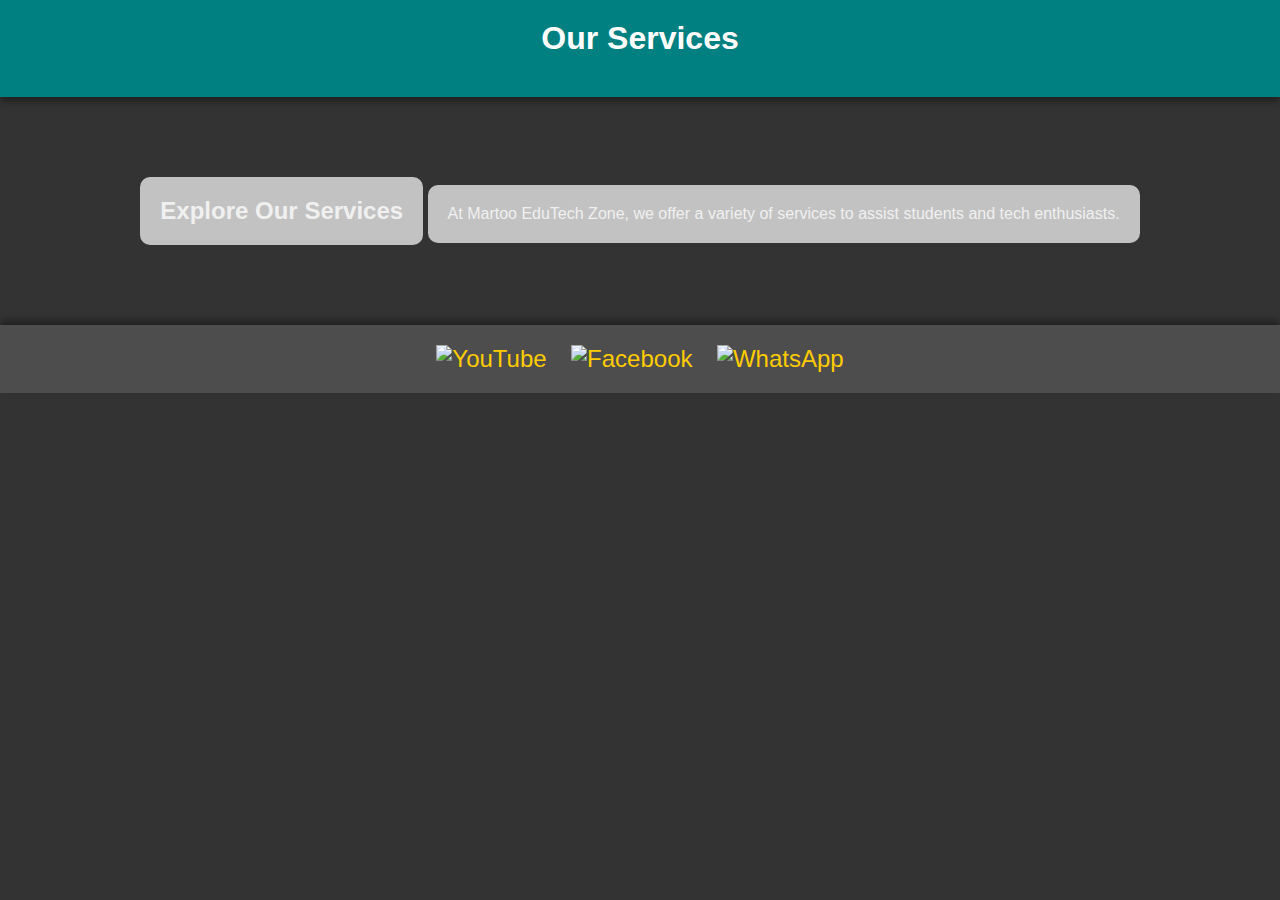
==== commit 5f1599b2: "Update services.html" ====
--- a/services.html
+++ b/services.html
@@ -6,17 +6,6 @@
     <title>Martoo EduTech Zone - Services</title>
     <link rel="stylesheet" href="styles.css">
     <style>
-        /* Full-screen video background styling */
-        .background-video {
-            position: fixed;
-            top: 0;
-            left: 0;
-            width: 100%;
-            height: 100%;
-            object-fit: cover;
-            z-index: -1; /* Keeps the video behind all content */
-        }
-
         /* General body background and layout settings */
         body {
             background-color: #333333; /* Dark earthy color */
@@ -61,7 +50,7 @@
         }
 
         nav ul li a {
-            color: #ffcc00; /* Keep this as intended */
+            color: #ffcc00;
             text-decoration: none;
             padding: 10px;
             display: block;
@@ -121,6 +110,36 @@
     </style>
 </head>
 <body>
-    <!-- Background video -->
-    <video class="background-video" autoplay loop playsinline>
-        <source src="Picsart_24-10-29_00-
+    <header>
+        <h1>Our Services</h1>
+        <div class="hamburger" onclick="toggleMenu()">&#9776;</div>
+        <nav>
+            <ul id="menu">
+                <li><a href="index.html">Home</a></li>
+                <li><a href="services.html">Services</a></li>
+                <li><a href="about.html">About</a></li>
+                <li><a href="contact.html">Contact</a></li>
+            </ul>
+        </nav>
+    </header>
+
+    <section id="content-section">
+        <h2>Explore Our Services</h2>
+        <p>At Martoo EduTech Zone, we offer a variety of services to assist students and tech enthusiasts.</p>
+    </section>
+
+    <footer>
+        <div class="social-icons">
+            <a href="https://youtube.com/@martootechhub?si=1E0BDIiWpOR1ziX_" target="_blank"><img src="youtube-icon.png" alt="YouTube" width="24" height="24"></a>
+            <a href="https://www.facebook.com/profile.php?id=61567209490054" target="_blank"><img src="facebook-icon.png" alt="Facebook" width="24" height="24"></a>
+            <a href="https://wa.me/260950322498" target="_blank"><img src="whatsapp-icon.png" alt="WhatsApp" width="24" height="24"></a>
+        </div>
+    </footer>
+
+    <script>
+        function toggleMenu() {
+            document.getElementById("menu").classList.toggle("show");
+        }
+    </script>
+</body>
+</html>
